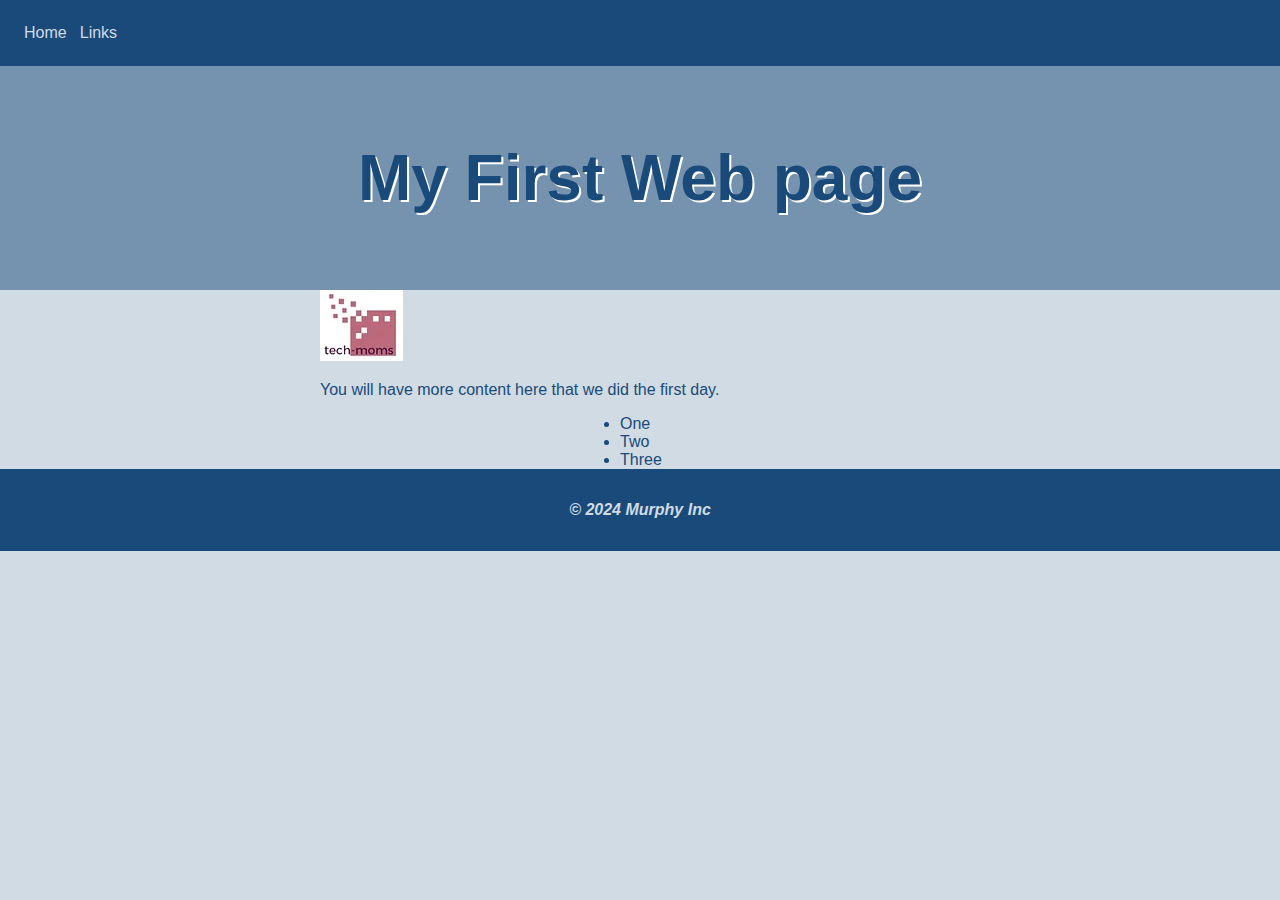
==== index.html @ 3d1bab1c "First upload" ====
<!DOCTYPE html>
<html lang="en">
  <head>
    <meta charset="UTF-8" />
    <meta name="viewport" content="width=device-width, initial-scale=1.0" />
    <title>Document</title>
    <link rel = "stylesheet" href = "style.css" type = "text/css">
  </head>
  <body>
    <nav>
      <!-- Navigation links -->
      <a href="index.html">Home</a> | <a href="links.html">Links</a>
    </nav>
    <header>
        <h1>My First Web page</h1>
    </header>
    <main>
    <a href="http://www.weber.edu" target="_blank">
      <img src="images/techmoms.webp" alt="tech moms" />
    </a>

<p>You will have more content here that we did the first day. </p>
<ul class = "list">
    <li>One</li>
    <li>Two</li>
    <li>Three</li>
</ul>
</main>

<footer>
    <p>&copy; 2024 Murphy Inc</p>
  </footer>

  </body>
</html>
---- style.css ----
/*
Comment is to write your own information
RGB REd green blue
11000
*/ 


body{
   color: #194a7a;
   background-color: #d1dbe4;
   font-family:'Gill Sans', 'Gill Sans MT', Calibri, 'Trebuchet MS', sans-serif;
   padding: 0;
   margin:0;
}  
header{
    background-color: #7593af;
    margin: 0;
    padding: 2rem;
}
nav{
    background-color: #194a7a;
    padding: 1.5rem;
}
footer{
    background-color: #194a7a;
    color: #d1dbe4;
    padding: 1rem 0 ;  /*TRBL*/
}
footer p{
    text-align:center;
    font-style:italic;
    font-weight: bold;
}



h1{
    text-align: center;
    text-shadow: 2px 2px white;
    font-size: 4rem;
}

main h2{

    font-family: Cambria, Cochin, Georgia, Times, 'Times New Roman', serif;
    text-shadow: 1px 1px white;
}
/* link color  
  if you just want the link color: use a:link   a:visited a:active 
*/
a{
    color: #476f95;
    text-decoration: none;
}
/*If you put your mouse over the link*/
a:hover{
    color: #7593af;
    text-decoration: underline;
}

nav a{
    color: #d1dbe4;
}
nav a:hover{
    color: white;
}

main .right {
    float: right;
    margin-right: 2rem;
}

main{
    max-width: 40rem;
    margin: auto;
}

.list{
    width: 5rem;
    margin: auto;

}
/*The color of the link when you have already visited the page
a:visited{

}
*/
/* The second that you click, but have yet to unclick
a:active{

}
*/
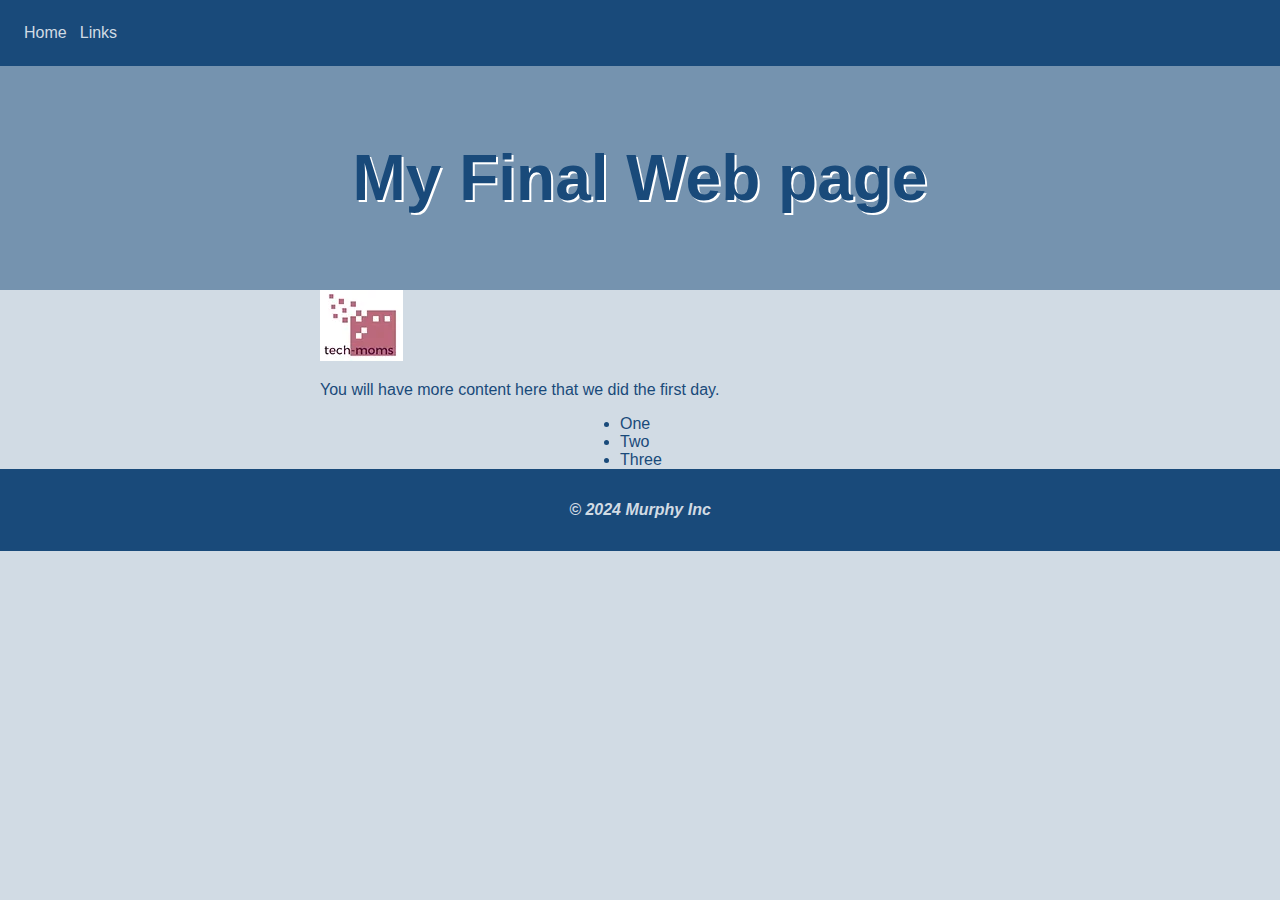
==== commit 711187d4: "Changed title" ====
--- a/index.html
+++ b/index.html
@@ -3,7 +3,7 @@
   <head>
     <meta charset="UTF-8" />
     <meta name="viewport" content="width=device-width, initial-scale=1.0" />
-    <title>Document</title>
+    <title>Text Moms day 1</title>
     <link rel = "stylesheet" href = "style.css" type = "text/css">
   </head>
   <body>
@@ -12,7 +12,7 @@
       <a href="index.html">Home</a> | <a href="links.html">Links</a>
     </nav>
     <header>
-        <h1>My First Web page</h1>
+        <h1>My Final Web page</h1>
     </header>
     <main>
     <a href="http://www.weber.edu" target="_blank">
